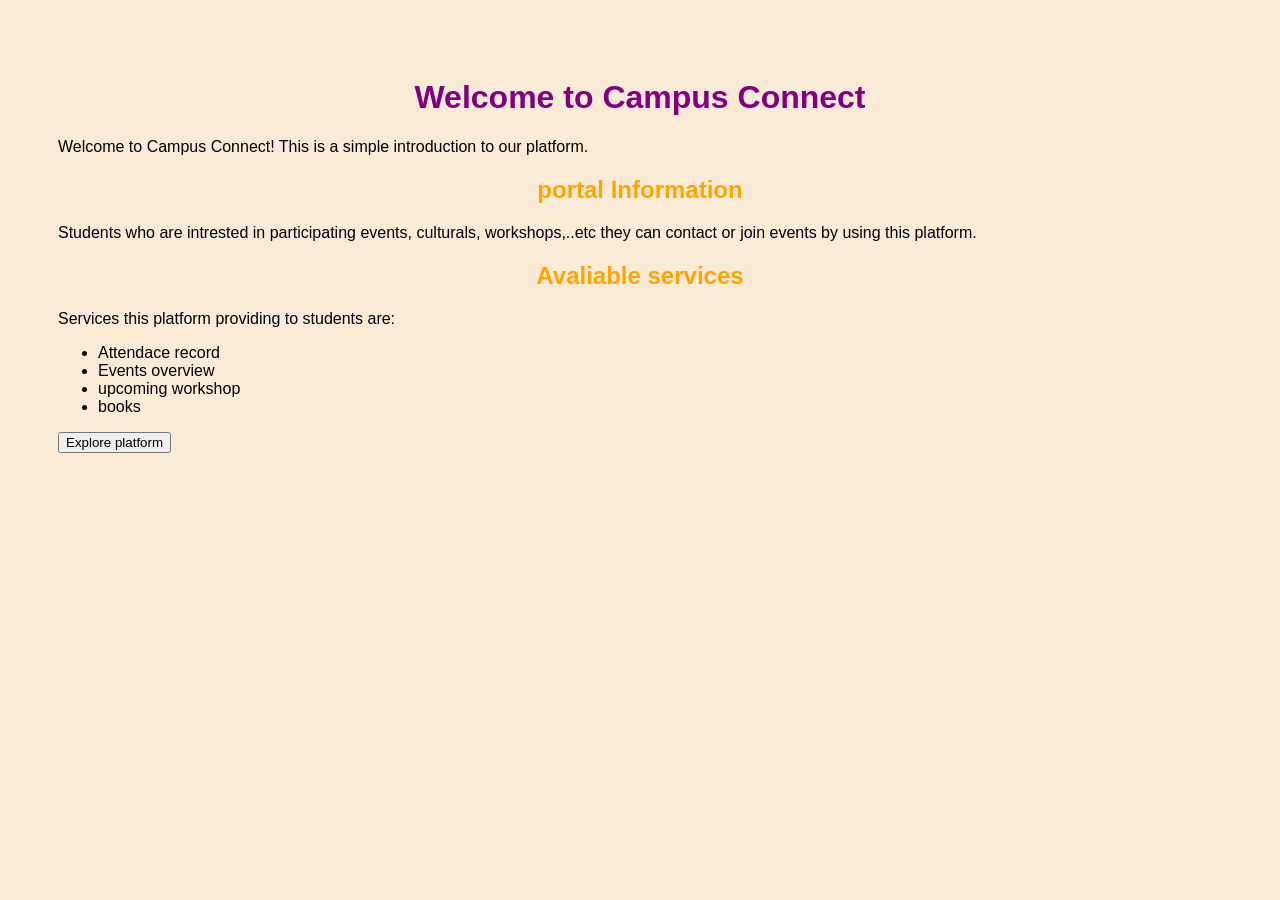
==== assingment1.html @ 466d1bef "first commit" ====
<!DOCTYPE html>
<html lang="en">
    <head>
        <meta charset="UTF-8">
        <meta name="viewport" content="width=device-width , initial-scale=1.0">
        <title>Campus connect-Student Portal</title>
        <style>
            h1{
                text-align: center;
                color:purple
            }
            h2{
                text-align:center;
                color:orange
            }
            body{
                font-family:Arial, Helvetica, sans-serif;
                padding:50px;
                background-color: antiquewhite;
            }
        </style>  
    </head>
    <body>
        <h1>Welcome to Campus Connect</h1>
        <p>Welcome to Campus Connect! This is a simple introduction to our platform.</p>
        <h2>portal Information</h2>
        <p>Students who are intrested in participating events, culturals, workshops,..etc they can contact or join events by using this platform.</p>
        <h2>Avaliable services</h2>
        <p>Services this platform providing to students are:</p>
        <ul>
            <li>Attendace record</li>
            <li>Events overview</li>
            <li>upcoming workshop</li>
            <li>books</li>
        </ul>
        <button>Explore platform</button>
    </body>
</html>
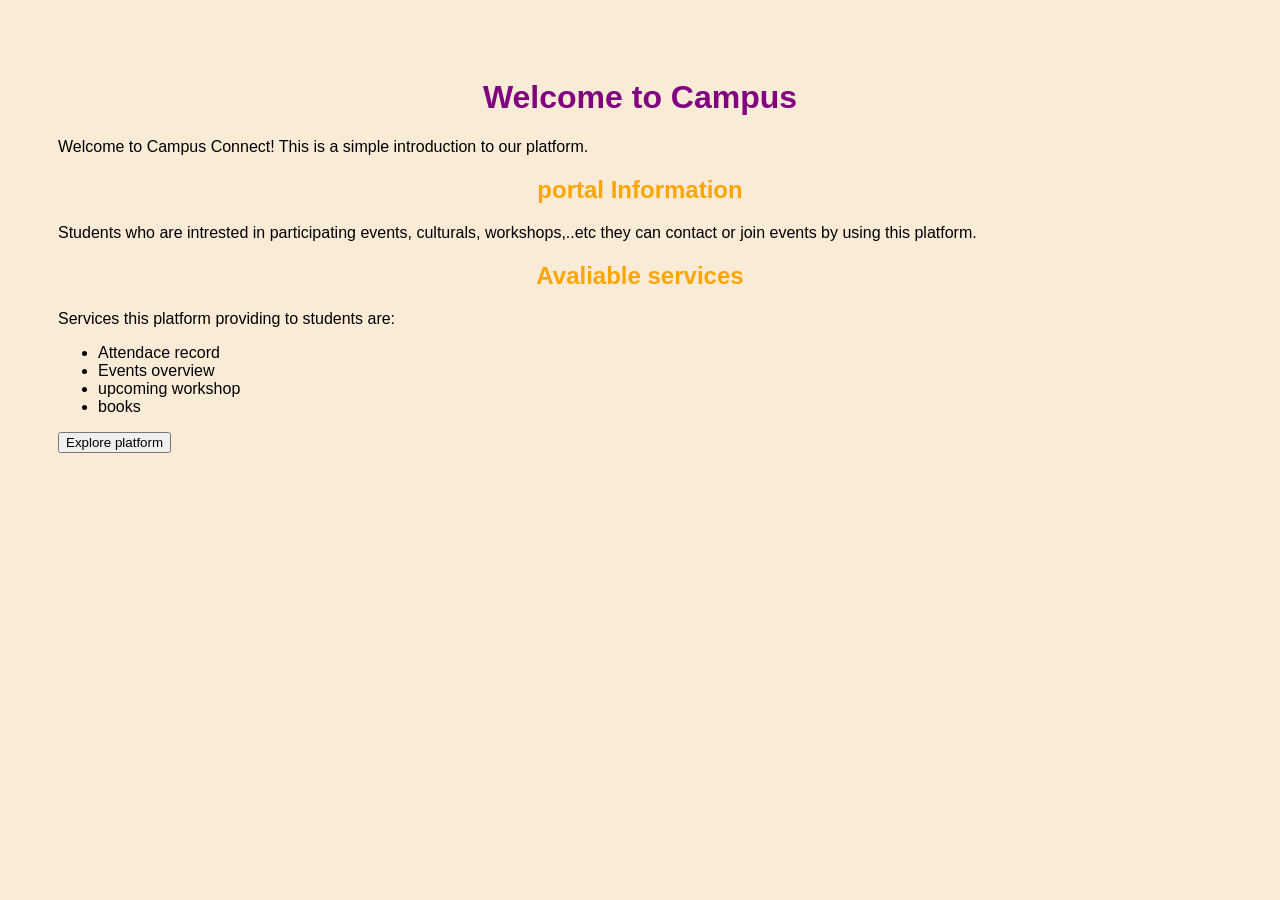
==== commit 733956a5: "second commit" ====
--- a/assingment1.html
+++ b/assingment1.html
@@ -21,7 +21,7 @@
         </style>  
     </head>
     <body>
-        <h1>Welcome to Campus Connect</h1>
+        <h1>Welcome to Campus</h1>
         <p>Welcome to Campus Connect! This is a simple introduction to our platform.</p>
         <h2>portal Information</h2>
         <p>Students who are intrested in participating events, culturals, workshops,..etc they can contact or join events by using this platform.</p>
